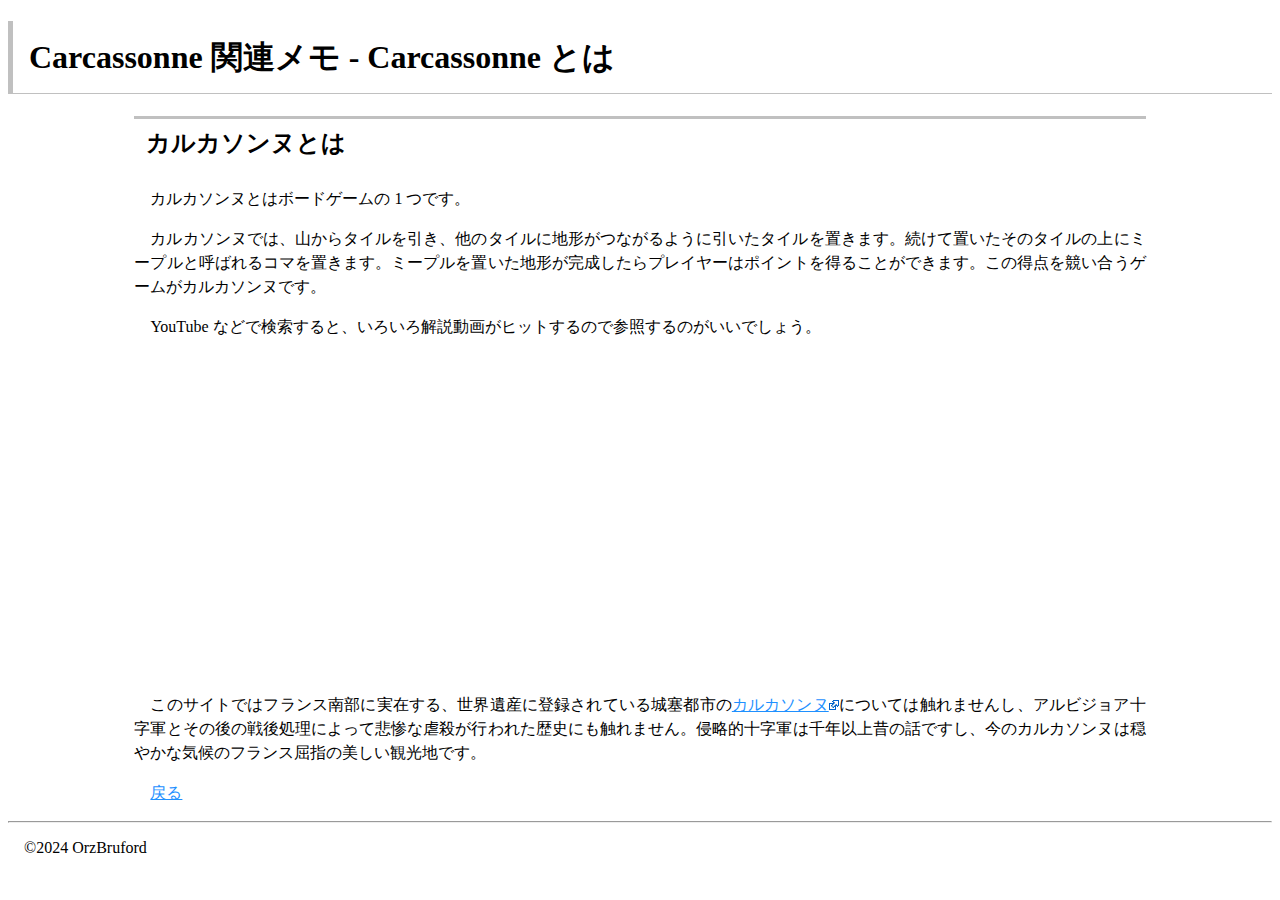
==== about.html @ 804bedc7 "initial commit" ====
<!doctype html>
<html>
<head prefix="og: http://ogp.me/ns# fb: http://ogp.me/ns/fb# twitter: http://ogp.me/ns/twitter#">
	<meta charset="UTF-8">
	<title>Carcassonne 関連メモ - Carcassonne とは</title>

	<meta http-equiv="X-UA-Compatible" content="IE=edge">
	<meta name="viewport" content="width=device-width, initial-scale=1.0">
	<meta name="format-detection" content="telephone=no">
	<link rel="canonical" href="https://likebar.harisen.jp/">

	<meta name="title" content="Carcassonne 関連メモ - Carcassonne とは">
	<meta name="description" content="カルカソンヌとはなにか">
	<meta name="keywords" content="Carcassonne, カルカソンヌ, boardgame, ボードゲーム, メモ">

	<link rel="stylesheet" type="text/css" href="index.css">
</head>
<body>
	<h1>Carcassonne 関連メモ - Carcassonne とは</h1>
	<div id="contents">
		<h2>カルカソンヌとは</h2>
		<p>カルカソンヌとはボードゲームの 1 つです。</p>
		<p>カルカソンヌでは、山からタイルを引き、他のタイルに地形がつながるように引いたタイルを置きます。続けて置いたそのタイルの上にミープルと呼ばれるコマを置きます。ミープルを置いた地形が完成したらプレイヤーはポイントを得ることができます。この得点を競い合うゲームがカルカソンヌです。</p>
		<p>YouTube などで検索すると、いろいろ解説動画がヒットするので参照するのがいいでしょう。</p>
		<iframe width="560" height="315" src="https://www.youtube.com/embed/76CYm2DF724?si=r7D6wwmIuCiQwwua" title="YouTube video player" frameborder="0" allow="accelerometer; autoplay; clipboard-world chanpionshipwrite; encrypted-media; gyroscope; picture-in-picture; web-share" allowfullscreen></iframe>
		<p>このサイトではフランス南部に実在する、世界遺産に登録されている城塞都市の<a href="https://www.tourisme-carcassonne.fr/" class="external">カルカソンヌ</a>については触れませんし、アルビジョア十字軍とその後の戦後処理によって悲惨な虐殺が行われた歴史にも触れません。侵略的十字軍は千年以上昔の話ですし、今のカルカソンヌは穏やかな気候のフランス屈指の美しい観光地です。</p>
		<p class="nonindent"><a href="index.html">戻る</a></p>
	</div>
	<hr>
	<p>&copy;2024 OrzBruford</p>
</body>
</html>
---- index.css ----
#contents {
  line-height:1.5em;
  width:80%;
  margin-left:auto;
  margin-right:auto;
}
p {
  text-align:justify;
  text-indent:1em;
}
p.unindent {
  text-indent:0em;
}
h1 {
  padding:0.5em 0em 0.5em 0.5em;
  border-width:0px 0px 1px 5px;
  border-style:solid;
  border-color:silver;
  line-height:1.25em;
}
h2 {
  padding:0.5em 0em 0.5em 0.5em;
  border-width:3px 0px 0px 0px;
  border-style:solid;
  border-color:silver;
}
h3 {
  padding:0.5em 0em 0.5em 0.5em;
  border-width:2px 0px 0px 0px;
  border-style:solid;
  border-color:silver;
  display: inline-block;
}
a:link {
  color:dodgerblue;
}
a.external:after {
  content:url('link-icon_external.gif');
}
.nomark {
  list-style-type:none;
}
.clear {
  clear:both;
}
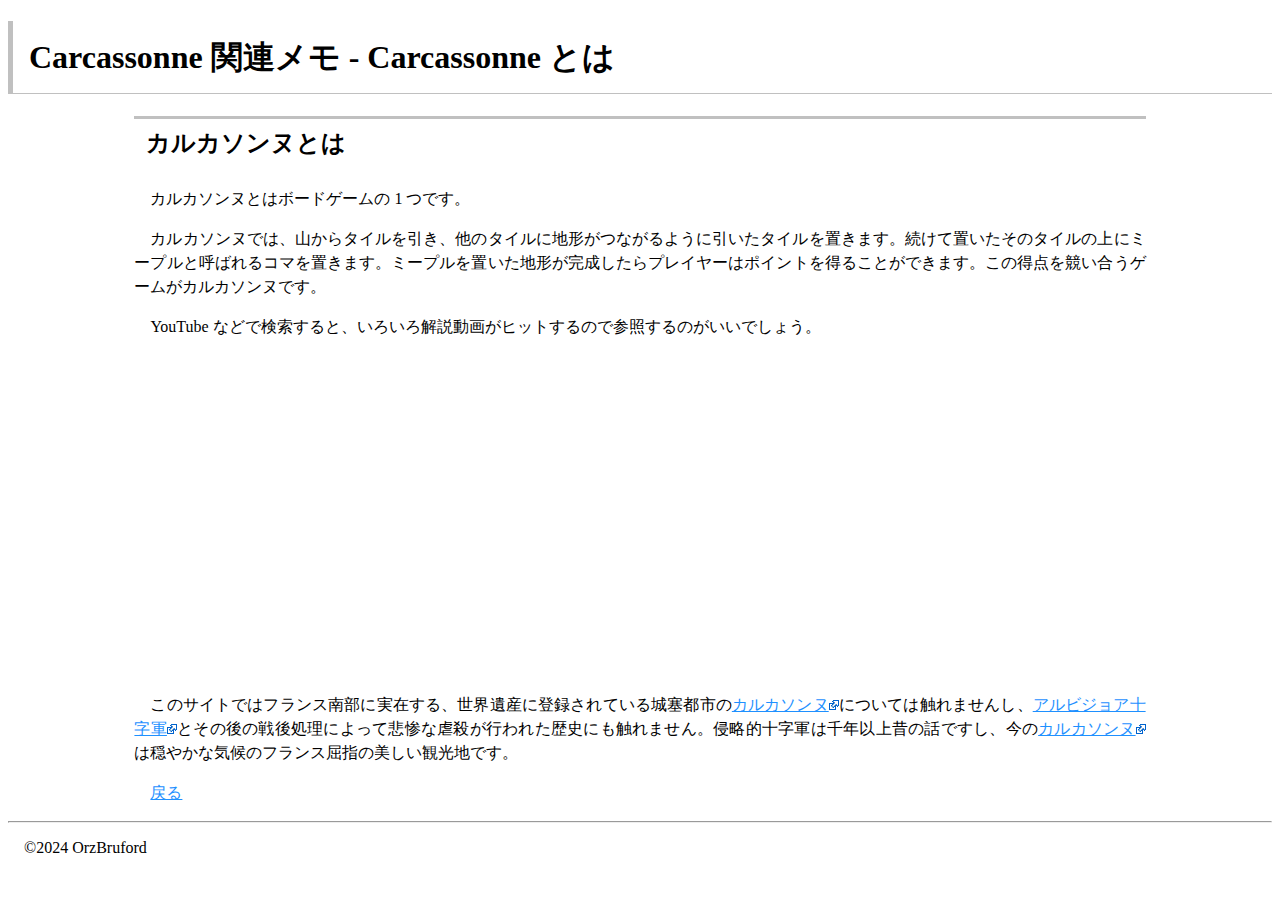
==== commit 7dfa999b: "add link" ====
--- a/about.html
+++ b/about.html
@@ -23,7 +23,7 @@
 		<p>カルカソンヌでは、山からタイルを引き、他のタイルに地形がつながるように引いたタイルを置きます。続けて置いたそのタイルの上にミープルと呼ばれるコマを置きます。ミープルを置いた地形が完成したらプレイヤーはポイントを得ることができます。この得点を競い合うゲームがカルカソンヌです。</p>
 		<p>YouTube などで検索すると、いろいろ解説動画がヒットするので参照するのがいいでしょう。</p>
 		<iframe width="560" height="315" src="https://www.youtube.com/embed/76CYm2DF724?si=r7D6wwmIuCiQwwua" title="YouTube video player" frameborder="0" allow="accelerometer; autoplay; clipboard-world chanpionshipwrite; encrypted-media; gyroscope; picture-in-picture; web-share" allowfullscreen></iframe>
-		<p>このサイトではフランス南部に実在する、世界遺産に登録されている城塞都市の<a href="https://www.tourisme-carcassonne.fr/" class="external">カルカソンヌ</a>については触れませんし、アルビジョア十字軍とその後の戦後処理によって悲惨な虐殺が行われた歴史にも触れません。侵略的十字軍は千年以上昔の話ですし、今のカルカソンヌは穏やかな気候のフランス屈指の美しい観光地です。</p>
+		<p>このサイトではフランス南部に実在する、世界遺産に登録されている城塞都市の<a href="https://www.tourisme-carcassonne.fr/" class="external">カルカソンヌ</a>については触れませんし、<a href="https://www.youtube.com/watch?v=Bwb-2He1jKY" class="external">アルビジョア十字軍</a>とその後の戦後処理によって悲惨な虐殺が行われた歴史にも触れません。侵略的十字軍は千年以上昔の話ですし、今の<a href="https://www.youtube.com/watch?v=0s0zIBLRGGM" class="external">カルカソンヌ</a>は穏やかな気候のフランス屈指の美しい観光地です。</p>
 		<p class="nonindent"><a href="index.html">戻る</a></p>
 	</div>
 	<hr>
